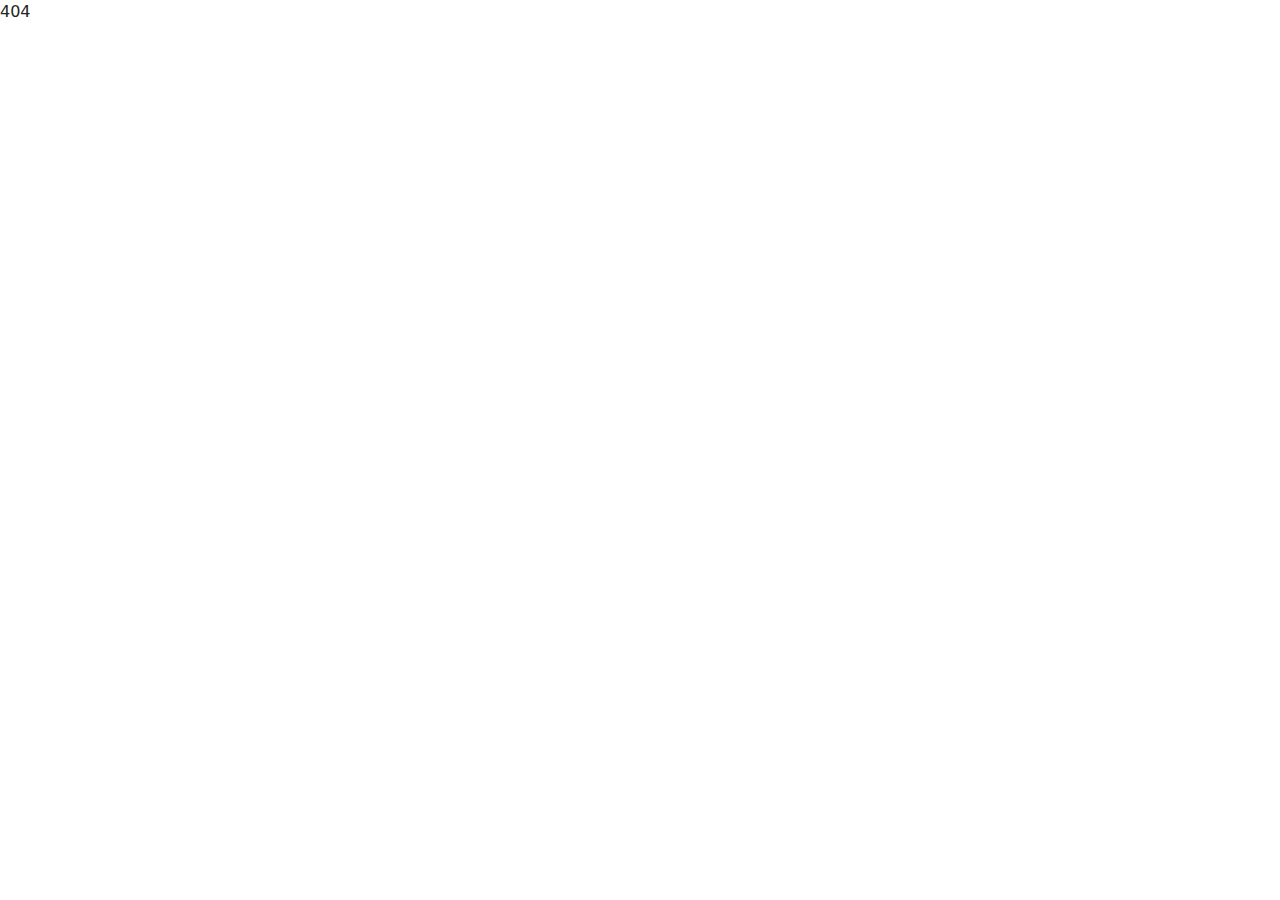
==== index.html @ 6b514860 "deploy-ddb-20240530-002448" ====
<!DOCTYPE html>
<html lang="en">
  <head>
    <meta charset="UTF-8" />
    <meta name="viewport" content="width=device-width, initial-scale=1.0" />
    <meta http-equiv="Content-Security-Policy" content="frame-ancestors 'none';" />
    <link rel="icon" type="image/svg+xml" href="/favicon.svg" />
    <!-- Google tag (gtag.js) -->
    <script async src="https://www.googletagmanager.com/gtag/js?id=G-X9CCB84M66"></script>
    <script>
      window.dataLayer = window.dataLayer || [];
      function gtag() {
        dataLayer.push(arguments);
      }
      gtag('js', new Date());
      gtag('config', 'G-X9CCB84M66');
    </script>
    <!-- styles -->
    <style>
      .light {
        color-scheme: light dark;
      }
      .dark {
        color-scheme: dark light;
      }
    </style>
    <!--  -->
    <link rel="preconnect" href="https://fonts.googleapis.com" />
    <link rel="preconnect" href="https://fonts.gstatic.com" crossorigin />
    <link
      href="https://fonts.googleapis.com/css2?family=Noto+Sans+KR:wght@100..900&family=Noto+Sans+Mono:wght@100..900&family=Roboto+Mono:ital,wght@0,100..700;1,100..700&display=swap"
      rel="stylesheet"
    />
    <title>ddb1494</title>
    <script type="module" crossorigin src="/assets/index-BDpHDJtJ.js"></script>
    <link rel="stylesheet" crossorigin href="/assets/index-IgCeZYii.css">
  </head>
  <body>
    <div id="root"></div>
  </body>
</html>
---- assets/index-IgCeZYii.css ----
#root{margin:0 auto}.logo{height:6em;padding:1.5em;will-change:filter;transition:filter .3s}.logo:hover{filter:drop-shadow(0 0 2em #646cffaa)}.logo.react:hover{filter:drop-shadow(0 0 2em #61dafbaa)}@keyframes logo-spin{0%{transform:rotate(0)}to{transform:rotate(360deg)}}@media (prefers-reduced-motion: no-preference){a:nth-of-type(2) .logo{animation:logo-spin infinite 20s linear}}.card{padding:2em}.read-the-docs{color:#888}.gold{color:#cfa26b}:root{font-family:Inter,system-ui,Avenir,Helvetica,Arial,sans-serif;line-height:1.5;font-weight:400;color-scheme:light dark;color:#fff;background-color:#000;font-synthesis:none;text-rendering:optimizeLegibility;-webkit-font-smoothing:antialiased;-moz-osx-font-smoothing:grayscale}:root:where(.light){color:#000;background-color:#fff}a{font-weight:500;color:#646cff;text-decoration:inherit}a:hover{color:#535bf2}body{margin:0;min-height:100vh}button:hover{border-color:#646cff}button:focus,button:focus-visible{outline:4px auto -webkit-focus-ring-color}@media (prefers-color-scheme: light){:root{color:#242424;background-color:#fff}:root:where(.dark){color:#fff;background-color:#242424}a:hover{color:#747bff}button{background-color:#f9f9f9}}
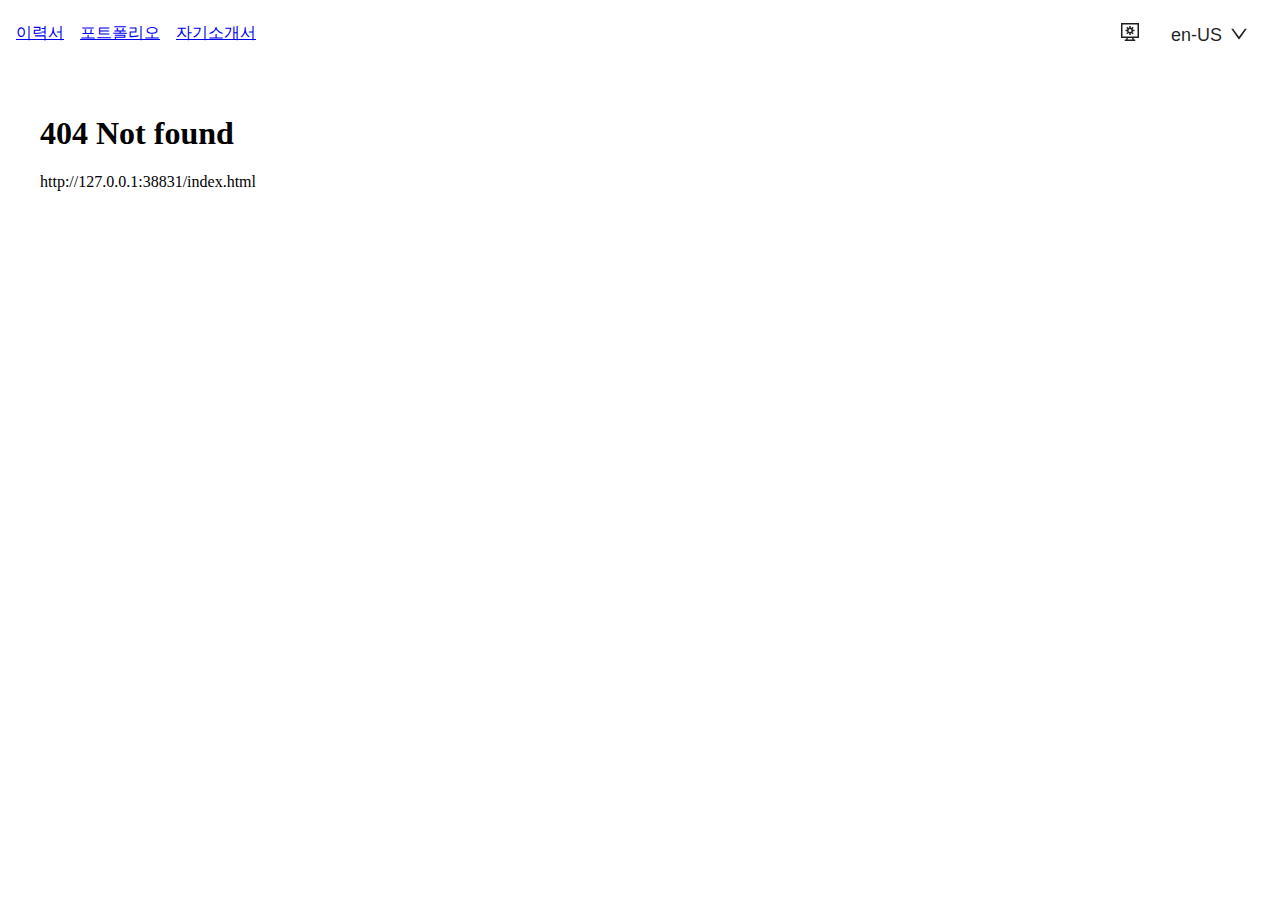
==== commit 830a5146: "deploy-ddb-20240615-213825" ====
--- a/index.html
+++ b/index.html
@@ -17,11 +17,24 @@
     </script>
     <!-- styles -->
     <style>
-      .light {
-        color-scheme: light dark;
+      body {
+        margin: 0px !important;
+        padding: 0;
       }
-      .dark {
-        color-scheme: dark light;
+      [data-prefers-color='light'] {
+        color-scheme: light;
+      }
+      [data-prefers-color='dark'] {
+        color-scheme: dark;
+      }
+      .pwa-install-panel {
+        display: flex;
+        justify-content: center;
+        background-color: #7777;
+        position: fixed;
+        top: 0;
+        left: 0;
+        width: 100vw;
       }
     </style>
     <!--  -->
@@ -32,8 +45,8 @@
       rel="stylesheet"
     />
     <title>ddb1494</title>
-    <script type="module" crossorigin src="/assets/index-BDpHDJtJ.js"></script>
-    <link rel="stylesheet" crossorigin href="/assets/index-IgCeZYii.css">
+    <script type="module" crossorigin src="/app.js"></script>
+    <link rel="stylesheet" crossorigin href="/assets/index-RsQeyxDu.css">
   </head>
   <body>
     <div id="root"></div>
--- a/assets/index-RsQeyxDu.css
+++ b/assets/index-RsQeyxDu.css
@@ -0,0 +1 @@
+#root{margin:0 auto}.logo{height:6em;padding:1.5em;will-change:filter;transition:filter .3s}.logo:hover{filter:drop-shadow(0 0 2em #646cffaa)}.logo.react:hover{filter:drop-shadow(0 0 2em #61dafbaa)}@keyframes logo-spin{0%{transform:rotate(0)}to{transform:rotate(360deg)}}@media (prefers-reduced-motion: no-preference){a:nth-of-type(2) .logo{animation:logo-spin infinite 20s linear}}.card{padding:2em}.read-the-docs{color:#888}.gold{color:#cfa26b}
